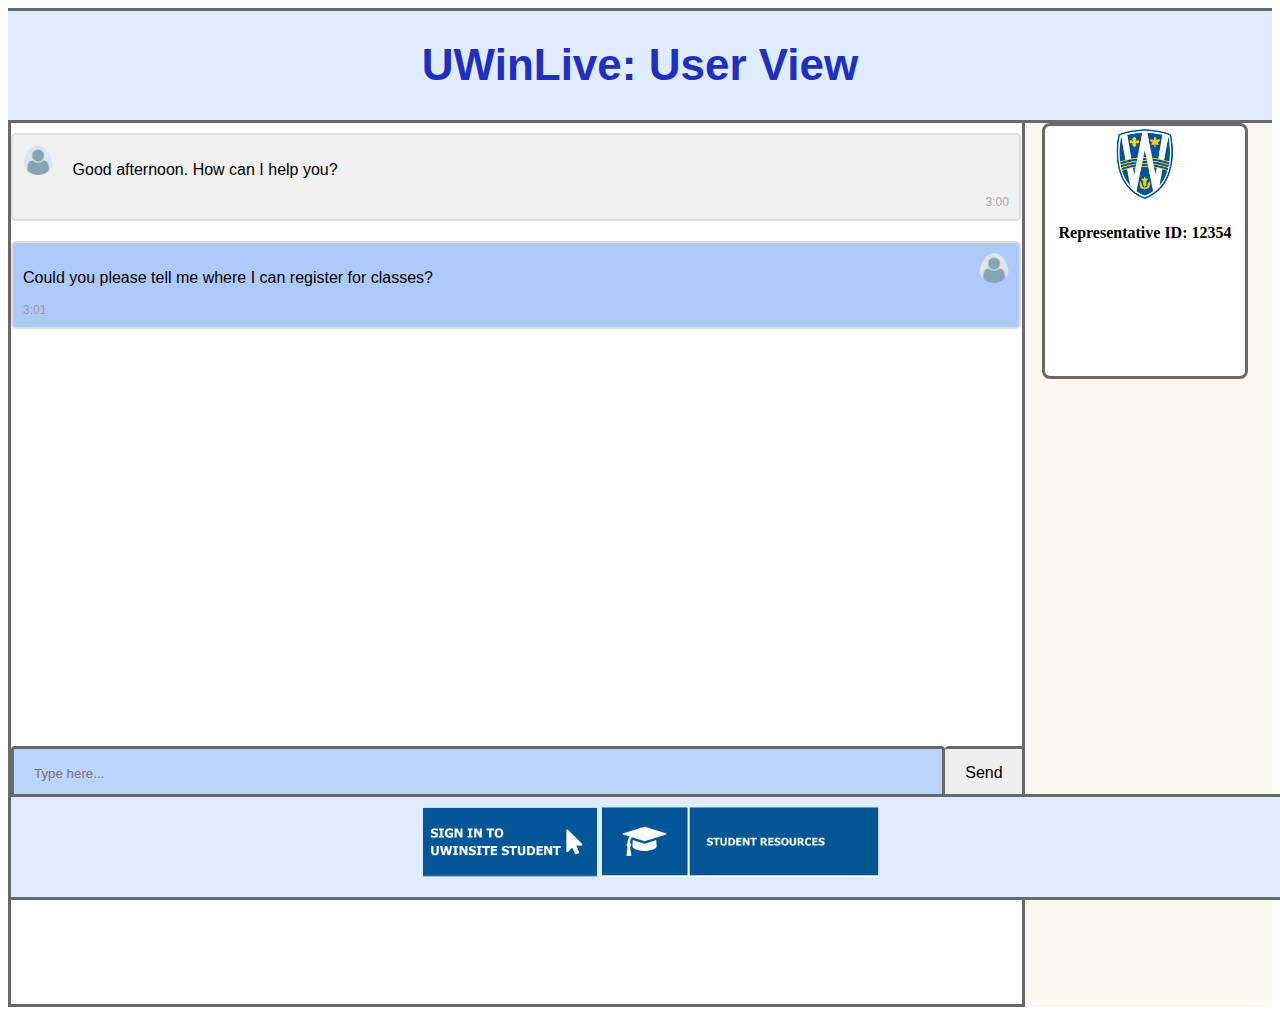
==== UWinLive/uwinlive.html @ 80b312fb "Add files via upload" ====
<html>

    <head>
        
        <meta name="viewport" content="width=device-width, initial-scale=1.0">
        
        <link rel="stylesheet" type="text/css" href="style.css">
        
    </head>
    
    <body>
    
        <title>UWINLIVE CHAT</title>
        
        
        <div class="headerDiv">
            <h1>UWinLive: User View</h1>
        </div>
        
        
        <div class="Container">
            
            <div class="chatWindow">
                
                <div class="chatText">
                    <img src="default-user.png" alt="rep" style="width:3%;">
                    <p>Good afternoon. How can I help you?</p>
                    <span class="time-right">3:00</span>
                </div>
                
                <div class="chatText blue">
                    <img src="default-user.png" alt="user" class="right" style="width:3%;">
                    <p>Could you please tell me where I can register for classes?</p>
                    <span class="time-left">3:01</span>
                </div>
            
                
                <div class="typeBox">
                    
                    <form name="message" action="">
                        <input name="userMessage" type="text" id="userMessage" size="63" placeholder="Type here...">
                        <button class="sendButton">Send</button> 
                    </form>                                                                                                  
                </div>
                
                
                <div class="repID">
                    <img src="UWindsorLogo.png" alt="uWindsorLogo" style="width:30%">
                    <h4> Representative ID: 12354 </h4>
                  
                
                </div>
                
                
                <div class="emailTranscript">
                  
                     
                
                </div>
                
                
                <div class="footer">
                                   
                    <a href"https://www.uwindsor.ca/registrar/uwinsite-student"><img src="SignIn.png" height="70px"></a>
                    <a href"https://www.uwindsor.ca/registrar/uwinsite-student"><img src="StudentResources.png" height="70px"></a>

                </div>

            </div>
            
        </div>
    
    
    
    
    </body>

</html>
---- UWinLive/style.css ----
.headerDiv{
    width: 100%;
    font-family: Verdana, Geneva, sans-serif;
    font-size: 22;
    text-align: center;
    border-top-style: solid;
    border-top-width: medium;
    border-top-color: #696969;
    border-bottom-style: solid;
    border-bottom-width: medium;
    border-bottom-color: #696969;
    color: #202EC2;
    background-color: #DFEBFF;  
}

/* container for flexboxes */ 
.Container {
    background-color: #F9F9F2;
    width: 100%;
    height: 100%;
    display:flex;
    justify-content: left;
}

.chatWindow{
    display:flex;
    flex-flow: column;
    width:1500px; 
    margin-left: 0px;
    border-style: solid;
    border-width: medium;
    border-color: #696969;
    border-top-style: none;
    background-color: white;
    width: 80%;
}

.chatText {
  border: 2px solid #dedede;
  background-color: #f1f1f1;
  border-radius: 5px;
  max-height: 300px;
  width: 97.5%;
  padding: 10px;
  margin: 10px 0;
  float: left;
  font-family: Verdana, Geneva, sans-serif;
}

.blue {
  border: 2px solid #dedede;
  background-color: #AECAFD;
}

.chatText img{
  float: left;
  max-width: 60px;
  width: 100%;
  margin-right: 20px;
  border-radius: 50%;
  padding-bottom: 20px;
}

.chatText img.right{
  float: right;
  margin-left: 20px;
  margin-right:0;
}

.chatText::after {
  content: "";
  clear: both;
  display: table;
}

.time-right {
  float: right;
  color: #aaa;
  font-size: 12px;
}

.time-left {
  float: left;
  color: #999;
  font-size: 12px;
}

.userMessage{
    width: 76%;
    position:relative;
    align-content: center;
    padding:inherit;
    margin: .5em;
}

.typeBox{
    text-align:left;
    background-color: #BCD4FF;
    width: 73%;
    height: 6%;
    border-radius : 4px;
    position: fixed;
    bottom: 100px;
}

.sendButton{
    border-style: solid;
    border-width: medium;
    border-color: #696969;
    border-left-style: none;
    border-radius: 4px;
    width: 6.25%;
    height: 6%;
    font-size: 16px;
    position: fixed;
    
}

input[type=text], select {
  width: 100%;
  height: 100%;
  background-color: #BCD4FF;
  padding: 12px 20px;
  border: medium solid #696969;
  border-radius: 4px;
}

.repID{
    border-style: solid;
    border-width: medium;
    border-color: #696969;
    border-radius: 8px;
    width: 200px;
    height: 250px;
    position: fixed;
    top: 123px;
    right: 2.5%;
    background-color: white;
    display: flex;
    align-content: center;
    justify-content: flex-start;
    text-align: center;
    flex-direction: column;
}

.repID img{
    display: block;
    margin-left: auto;
    margin-right: auto;
}

.footer{
    width: 100%;
    height: 90px;
    font-family: Verdana, Geneva, sans-serif;
    text-align: center;
    border-top-style: solid;
    border-top-width: medium;
    border-top-color: #696969;
    border-bottom-style: solid;
    border-bottom-width: medium;
    border-bottom-color: #696969;
    color: #202EC2;
    background-color: #DFEBFF; 
    position: fixed;
    bottom: 0px;
    padding-top: 10px;
}
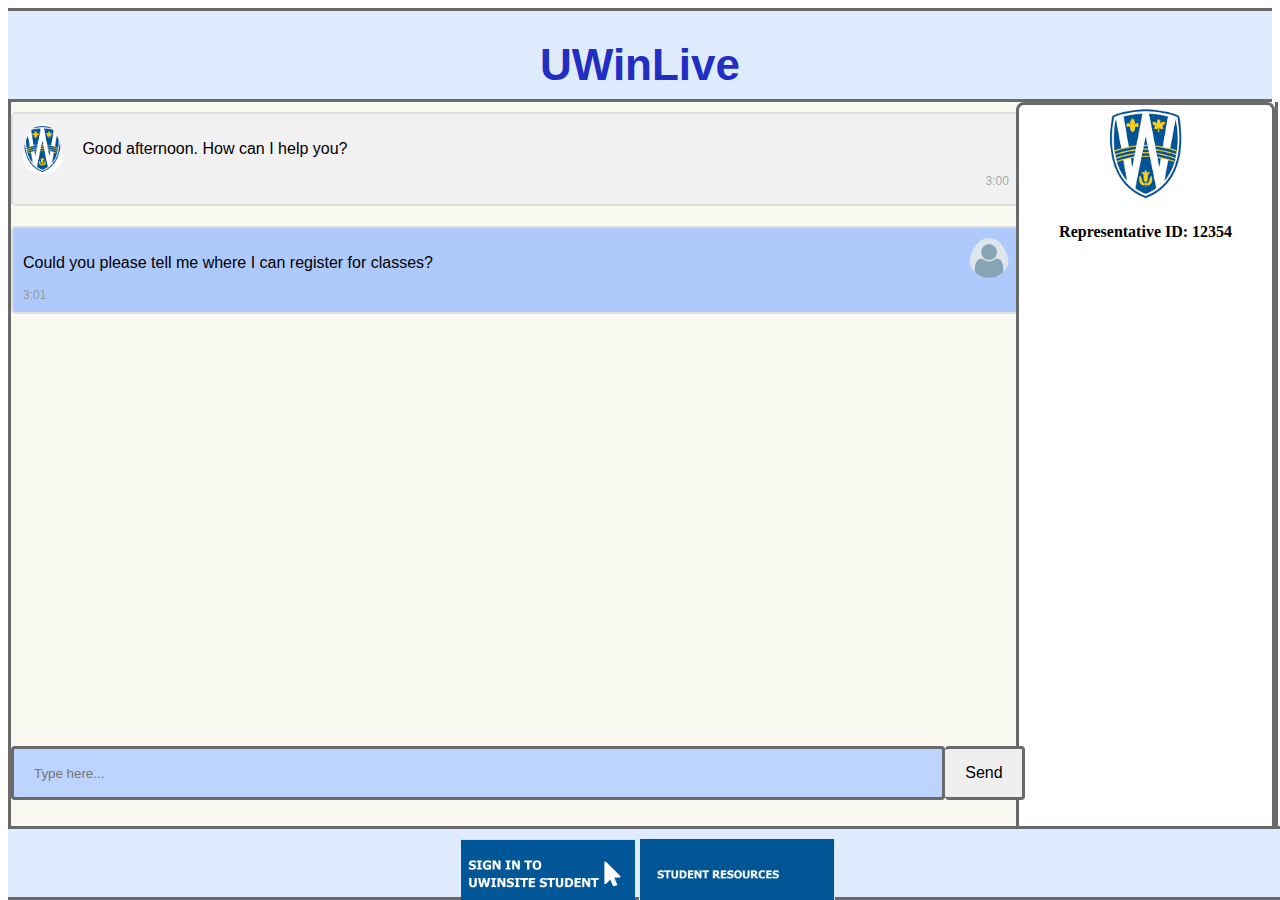
==== commit 93050f80: "Final Front-End" ====
--- a/UWinLive/uwinlive.html
+++ b/UWinLive/uwinlive.html
@@ -13,63 +13,67 @@
         <title>UWINLIVE CHAT</title>
         
         
-        <div class="headerDiv">
-            <h1>UWinLive: User View</h1>
-        </div>
+
         
         
         <div class="Container">
             
-            <div class="chatWindow">
+            <div class="headerDiv">
+                <h1>UWinLive</h1>
+            </div>
+            
+            <div class="content">
                 
-                <div class="chatText">
-                    <img src="default-user.png" alt="rep" style="width:3%;">
-                    <p>Good afternoon. How can I help you?</p>
-                    <span class="time-right">3:00</span>
+                <div class="chatWindow">
+                          
+                    <div class="chatText">
+                        <img src="UWindsorLogo.png" alt="rep" style="width:4%;">
+                        <p>Good afternoon. How can I help you?</p>
+                        <span class="time-right">3:00</span>
+                    </div>
+                
+                    <div class="chatText blue">
+                        <img src="default-user.png" alt="user" class="right" style="width:4%;">
+                        <p>Could you please tell me where I can register for classes?</p>
+                        <span class="time-left">3:01</span>
+                    </div>
+            
+                
+                    <div class="typeBox">
+                    
+                        <form name="message" action="">
+                            <input name="userMessage" type="text" id="userMessage" size="63" placeholder="Type here...">
+                            <button class="sendButton">Send</button> 
+                        </form>                                                                                         
+                    </div> 
+                    
+                    
                 </div>
                 
-                <div class="chatText blue">
-                    <img src="default-user.png" alt="user" class="right" style="width:3%;">
-                    <p>Could you please tell me where I can register for classes?</p>
-                    <span class="time-left">3:01</span>
-                </div>
-            
+              
                 
-                <div class="typeBox">
-                    
-                    <form name="message" action="">
-                        <input name="userMessage" type="text" id="userMessage" size="63" placeholder="Type here...">
-                        <button class="sendButton">Send</button> 
-                    </form>                                                                                                  
-                </div>
+                
                 
                 
                 <div class="repID">
-                    <img src="UWindsorLogo.png" alt="uWindsorLogo" style="width:30%">
-                    <h4> Representative ID: 12354 </h4>
-                  
-                
+                        <img src="UWindsorLogo.png" alt="uWindsorLogo" style="width:30%">
+                        <h4> Representative ID: 12354 </h4>
                 </div>
                 
-                
-                <div class="emailTranscript">
-                  
-                     
-                
-                </div>
-                
+            
+
+            </div>
                 
                 <div class="footer">
                                    
-                    <a href"https://www.uwindsor.ca/registrar/uwinsite-student"><img src="SignIn.png" height="70px"></a>
-                    <a href"https://www.uwindsor.ca/registrar/uwinsite-student"><img src="StudentResources.png" height="70px"></a>
+                    <a href="https://www.uwindsor.ca/registrar/uwinsite-student"><img src="SignIn.png" height="70px"></a>
+                    <a href="https://www.uwindsor.ca/registrar/resource/student"><img src="StudentResources.png" height="70px"></a>
 
                 </div>
-
-            </div>
             
         </div>
     
+        
     
     
     
--- a/UWinLive/style.css
+++ b/UWinLive/style.css
@@ -1,5 +1,19 @@
+
+/* container for flexboxes */ 
+.Container {
+    background-color: #F9F9F2;
+    width: 100%;
+    height: 100%;
+    display:flex;
+    flex-direction: column;
+    justify-content: flex-start;
+    align-items: flex-start;
+}
+
 .headerDiv{
+    order: 1;
     width: 100%;
+    height: 10%;
     font-family: Verdana, Geneva, sans-serif;
     font-size: 22;
     text-align: center;
@@ -13,26 +27,72 @@
     background-color: #DFEBFF;  
 }
 
-/* container for flexboxes */ 
-.Container {
-    background-color: #F9F9F2;
-    width: 100%;
-    height: 100%;
-    display:flex;
-    justify-content: left;
-}
 
-.chatWindow{
-    display:flex;
-    flex-flow: column;
-    width:1500px; 
-    margin-left: 0px;
+.content{
+    order: 2;
+    height: 83.5%;
+    width: 100%; 
     border-style: solid;
     border-width: medium;
     border-color: #696969;
     border-top-style: none;
+    background-color:  #F9F9F2;
+    display: flex;
+    flex-direction: row;
+    flex-wrap: nowrap;
+    justify-content: space-between;
+}
+
+.footer{
+    order: 3;
+    width: 100%;
+    height: 6.5%;
+    font-family: Verdana, Geneva, sans-serif;
+    text-align: center;
+    border-top-style: solid;
+    border-top-width: medium;
+    border-top-color: #696969;
+    border-bottom-style: solid;
+    border-bottom-width: medium;
+    border-bottom-color: #696969;
+    color: #202EC2;
+    background-color: #DFEBFF; 
+    position: fixed;
+    bottom: 0px;
+    padding-top: 10px;
+}
+
+.chatWindow{
+    order: 1;
+    width: 78%;
+    display: flex;
+    flex-direction: column;
+}
+
+ .repID{
+    order: 2;
+    border-top: none;
+    border-style: solid;
+    border-width: medium;
+    border-color: #696969;
+    border-radius: 8px;
+    width: 20%;
+    height: 100%;
     background-color: white;
-    width: 80%;
+    display: flex;
+    align-content: center;
+    justify-content: flex-start;
+    text-align: center;
+    flex-direction: column;
+    
+}
+
+ 
+
+.repID img{
+    display: block;
+    margin-left: auto;
+    margin-right: auto;
 }
 
 .chatText {
@@ -40,7 +100,7 @@
   background-color: #f1f1f1;
   border-radius: 5px;
   max-height: 300px;
-  width: 97.5%;
+  width: 100%;
   padding: 10px;
   margin: 10px 0;
   float: left;
@@ -85,21 +145,15 @@
   font-size: 12px;
 }
 
-.userMessage{
-    width: 76%;
-    position:relative;
-    align-content: center;
-    padding:inherit;
-    margin: .5em;
-}
-
 .typeBox{
+    flex-direction: column;   
     text-align:left;
     background-color: #BCD4FF;
     width: 73%;
     height: 6%;
     border-radius : 4px;
-    position: fixed;
+    position: absolute;
+    /*position: fixed;*/
     bottom: 100px;
 }
 
@@ -125,45 +179,4 @@
   border-radius: 4px;
 }
 
-.repID{
-    border-style: solid;
-    border-width: medium;
-    border-color: #696969;
-    border-radius: 8px;
-    width: 200px;
-    height: 250px;
-    position: fixed;
-    top: 123px;
-    right: 2.5%;
-    background-color: white;
-    display: flex;
-    align-content: center;
-    justify-content: flex-start;
-    text-align: center;
-    flex-direction: column;
-}
 
-.repID img{
-    display: block;
-    margin-left: auto;
-    margin-right: auto;
-}
-
-.footer{
-    width: 100%;
-    height: 90px;
-    font-family: Verdana, Geneva, sans-serif;
-    text-align: center;
-    border-top-style: solid;
-    border-top-width: medium;
-    border-top-color: #696969;
-    border-bottom-style: solid;
-    border-bottom-width: medium;
-    border-bottom-color: #696969;
-    color: #202EC2;
-    background-color: #DFEBFF; 
-    position: fixed;
-    bottom: 0px;
-    padding-top: 10px;
-}
-
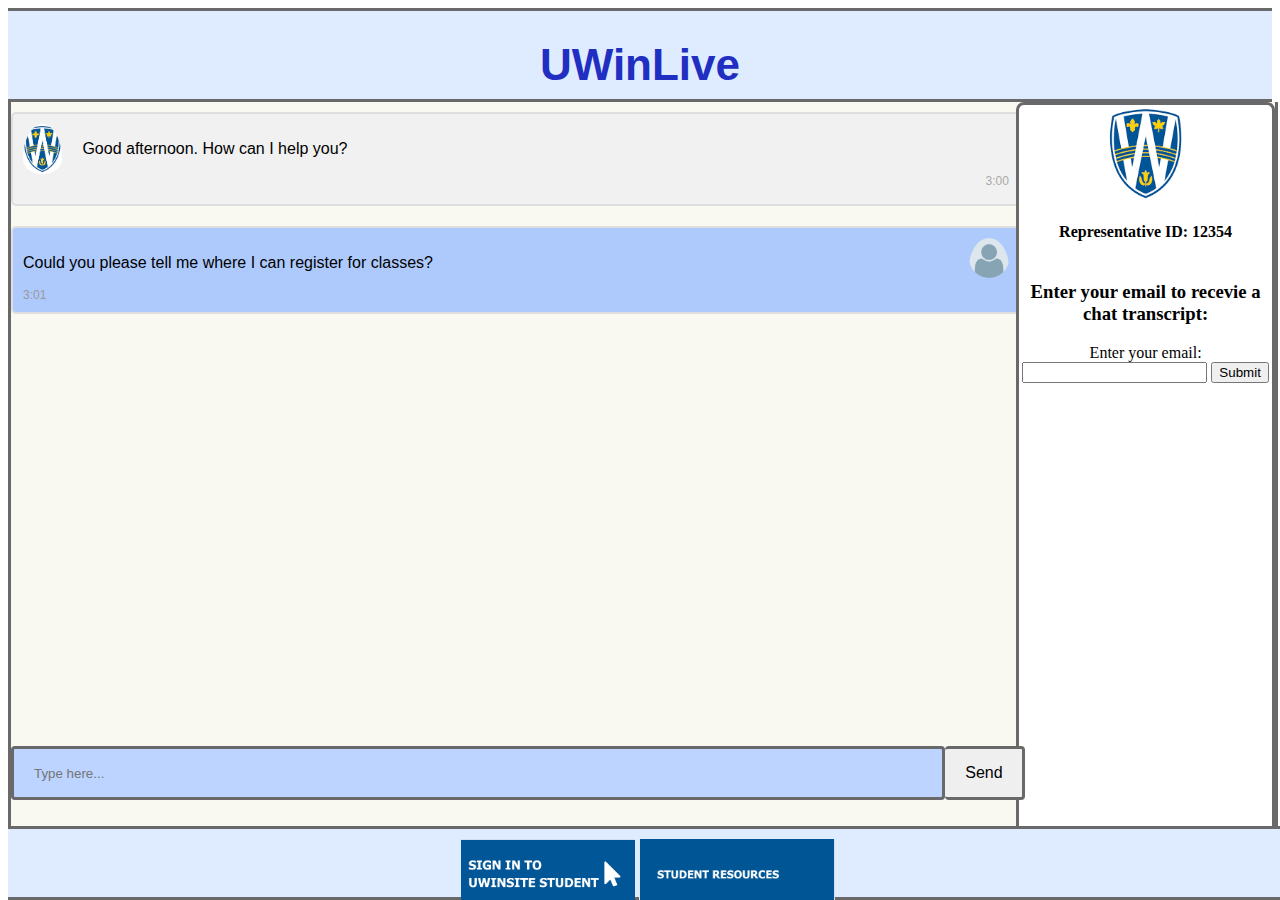
==== commit b2e2de68: "Final Front End with Email Entry" ====
--- a/UWinLive/uwinlive.html
+++ b/UWinLive/uwinlive.html
@@ -57,7 +57,15 @@
                 
                 <div class="repID">
                         <img src="UWindsorLogo.png" alt="uWindsorLogo" style="width:30%">
-                        <h4> Representative ID: 12354 </h4>
+                        <h4> Representative ID: 12354</h4>
+
+                        <h3>Enter your email to recevie a chat transcript:</h3>
+                        <form action="/action_page.php">
+                        <label for="email">Enter your email:</label>
+                        <input type="email" id="email" name="email">
+                        <input type="submit">
+                        </form>
+                    
                 </div>
                 
             
